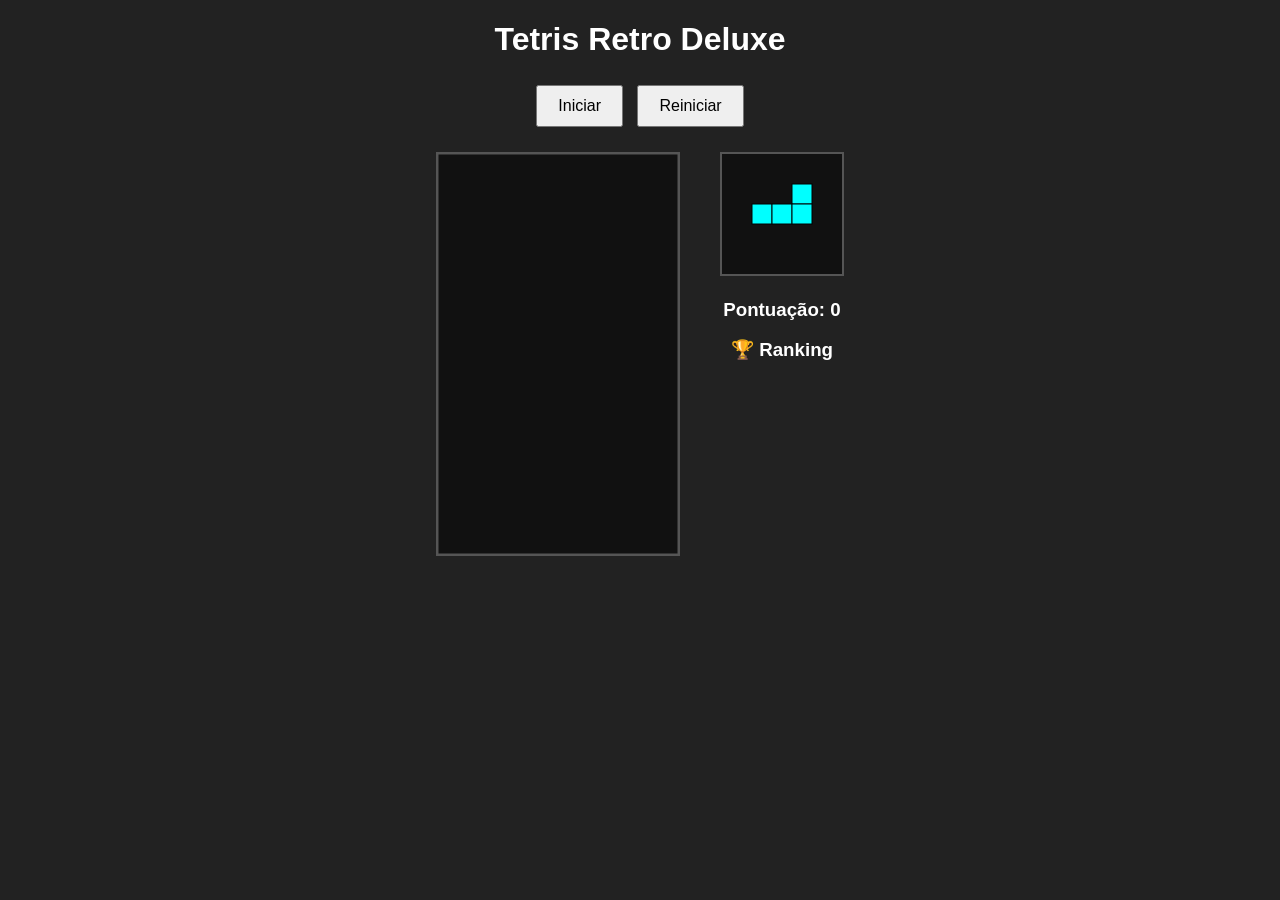
==== index.html @ eb5dce0d "feat: tetris retro deluxe initial commit" ====
<!DOCTYPE html>
<html lang="pt-br">

<head>
    <meta charset="UTF-8">
    <title>Tetris Retro Deluxe</title>

    <link rel="stylesheet" href="style.css">

    <style>
        body {
            background: #222;
            color: white;
            text-align: center;
            font-family: Arial, Helvetica, sans-serif;
        }

        canvas {
            background: #111;
            border: 2px solid #555;
            image-rendering: pixelated;
        }

        button {
            padding: 10px 20px;
            margin: 5px;
            font-size: 16px;
            cursor: pointer;
        }

        #preview {
            width: 120px;
            height: 120px;
        }

        .container {
            display: flex;
            justify-content: center;
            gap: 40px;
            margin-top: 20px;
            align-items: flex-start;
        }
    </style>

</head>

<body>

    <h1>Tetris Retro Deluxe</h1>

    <div>
        <button id="startBtn">Iniciar</button>
        <button id="restartBtn">Reiniciar</button>
    </div>

    <div class="container">

        <canvas id="tetris" width="240" height="400"></canvas>

        <div>
            <canvas id="preview" width="120" height="120"></canvas>

            <h3>Pontuação: <span id="score">0</span></h3>

            <h3>🏆 Ranking</h3>
            <ol id="rankingList"></ol>
        </div>

    </div>

    <script type="module" src="js/main.js"></script>

</body>

</html>
---- style.css ----
body {
    background-color: #222;
    color: white;
    text-align: center;
    font-family: Arial, Helvetica, sans-serif;
}

canvas {
    image-rendering: pixelated;
    background: #111;
}
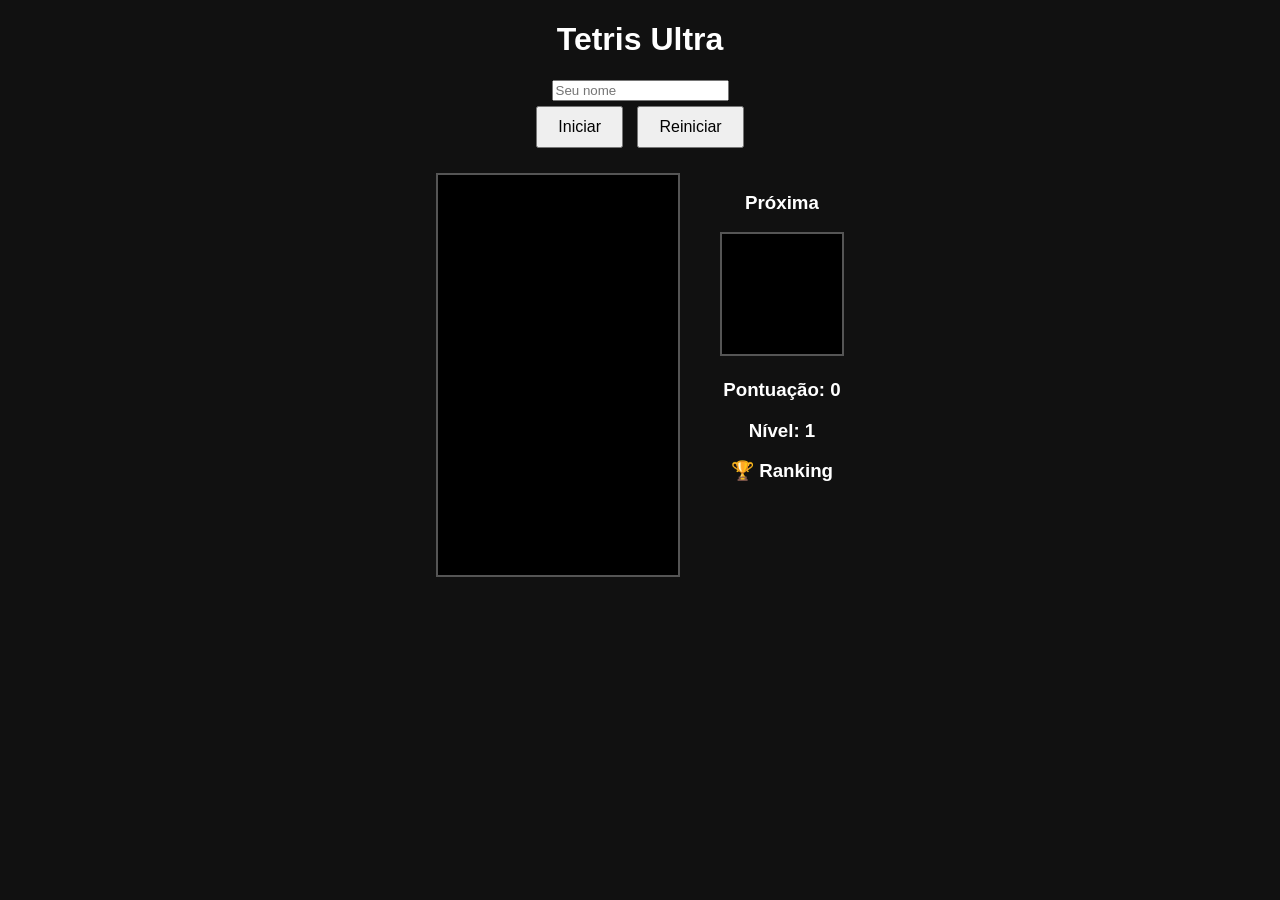
==== commit b15914c7: "atualização  versão do Tetris" ====
--- a/index.html
+++ b/index.html
@@ -3,67 +3,36 @@
 
 <head>
     <meta charset="UTF-8">
-    <title>Tetris Retro Deluxe</title>
-
+    <title>Tetris Ultra</title>
     <link rel="stylesheet" href="style.css">
-
-    <style>
-        body {
-            background: #222;
-            color: white;
-            text-align: center;
-            font-family: Arial, Helvetica, sans-serif;
-        }
-
-        canvas {
-            background: #111;
-            border: 2px solid #555;
-            image-rendering: pixelated;
-        }
-
-        button {
-            padding: 10px 20px;
-            margin: 5px;
-            font-size: 16px;
-            cursor: pointer;
-        }
-
-        #preview {
-            width: 120px;
-            height: 120px;
-        }
-
-        .container {
-            display: flex;
-            justify-content: center;
-            gap: 40px;
-            margin-top: 20px;
-            align-items: flex-start;
-        }
-    </style>
-
 </head>
 
 <body>
 
-    <h1>Tetris Retro Deluxe</h1>
+    <h1>Tetris Ultra</h1>
 
-    <div>
-        <button id="startBtn">Iniciar</button>
-        <button id="restartBtn">Reiniciar</button>
-    </div>
+    <input id="playerName" placeholder="Seu nome">
+
+    <br>
+
+    <button id="startBtn">Iniciar</button>
+    <button id="restartBtn">Reiniciar</button>
 
     <div class="container">
 
         <canvas id="tetris" width="240" height="400"></canvas>
 
         <div>
+
+            <h3>Próxima</h3>
             <canvas id="preview" width="120" height="120"></canvas>
 
             <h3>Pontuação: <span id="score">0</span></h3>
+            <h3>Nível: <span id="level">1</span></h3>
 
             <h3>🏆 Ranking</h3>
             <ol id="rankingList"></ol>
+
         </div>
 
     </div>
--- a/style.css
+++ b/style.css
@@ -1,11 +1,25 @@
 body {
-    background-color: #222;
+    background: #111;
     color: white;
     text-align: center;
-    font-family: Arial, Helvetica, sans-serif;
+    font-family: Arial;
+}
+
+.container {
+    display: flex;
+    justify-content: center;
+    gap: 40px;
+    margin-top: 20px;
 }
 
 canvas {
-    image-rendering: pixelated;
-    background: #111;
+    background: black;
+    border: 2px solid #555;
+}
+
+button {
+    padding: 10px 20px;
+    margin: 5px;
+    font-size: 16px;
+    cursor: pointer;
 }
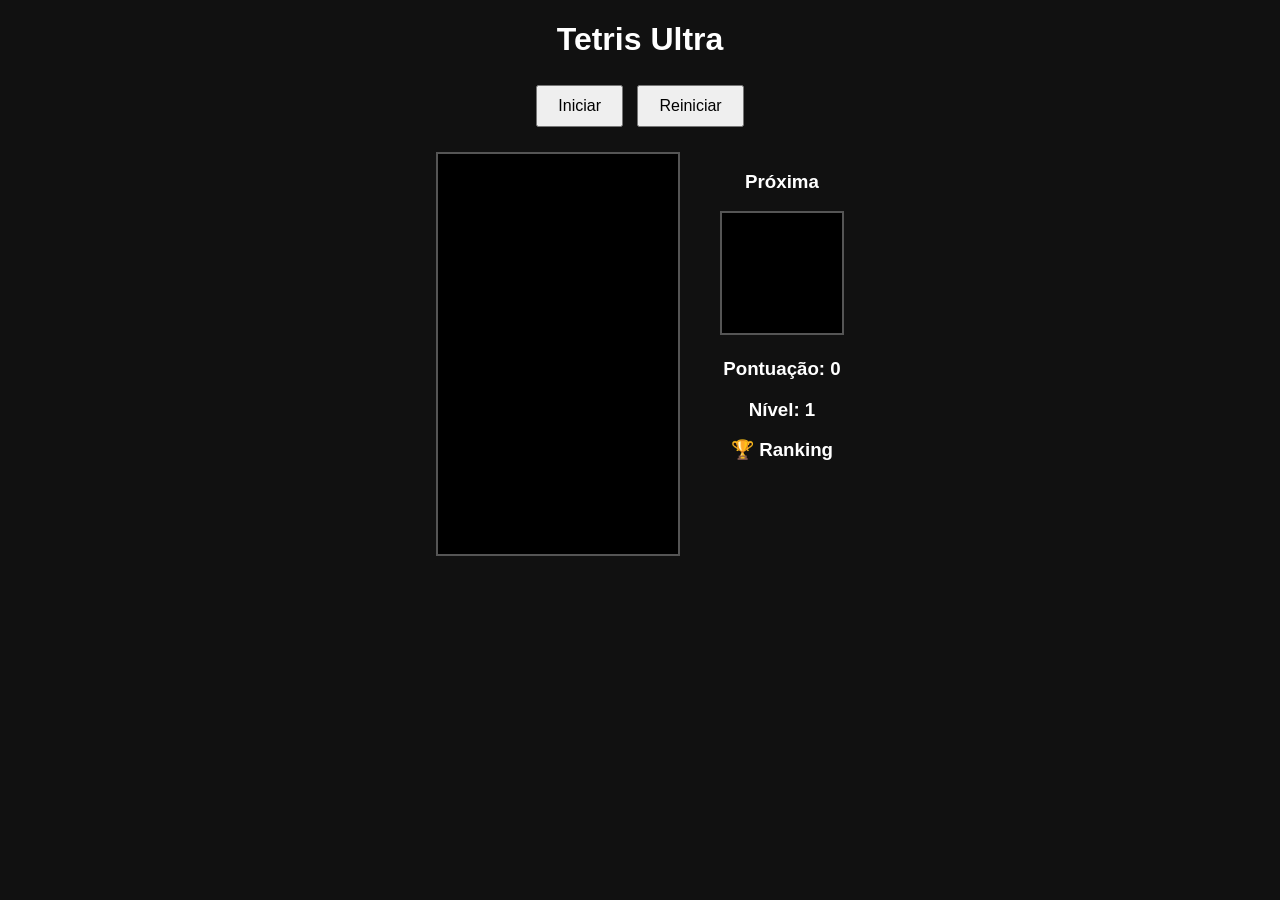
==== commit b1e4386c: "Correções" ====
--- a/index.html
+++ b/index.html
@@ -2,36 +2,72 @@
 <html lang="pt-br">
 
 <head>
+
     <meta charset="UTF-8">
+
     <title>Tetris Ultra</title>
+
     <link rel="stylesheet" href="style.css">
+
 </head>
 
 <body>
 
     <h1>Tetris Ultra</h1>
 
-    <input id="playerName" placeholder="Seu nome">
+    <div class="menu">
 
-    <br>
+        <button id="startBtn">Iniciar</button>
 
-    <button id="startBtn">Iniciar</button>
-    <button id="restartBtn">Reiniciar</button>
+        <button id="restartBtn">Reiniciar</button>
+
+    </div>
 
     <div class="container">
 
         <canvas id="tetris" width="240" height="400"></canvas>
 
-        <div>
+        <div class="side-panel">
 
             <h3>Próxima</h3>
+
             <canvas id="preview" width="120" height="120"></canvas>
 
             <h3>Pontuação: <span id="score">0</span></h3>
+
             <h3>Nível: <span id="level">1</span></h3>
 
             <h3>🏆 Ranking</h3>
+
             <ol id="rankingList"></ol>
+
+        </div>
+
+    </div>
+
+    <div id="gameOverScreen" class="gameover hidden">
+
+        <div class="gameover-box">
+
+            <h2>GAME OVER</h2>
+
+            <p>Pontuação: <span id="finalScore">0</span></p>
+
+            <div id="newRecord" class="hidden">
+
+                <p>🏆 Novo Recorde!</p>
+
+                <input id="playerNameInput" placeholder="Digite seu nome">
+
+                <br>
+
+                <button id="saveScoreBtn">Salvar Pontuação</button>
+
+            </div>
+
+            <br>
+
+            <button id="restartGameBtn">Jogar Novamente</button>
 
         </div>
 
--- a/style.css
+++ b/style.css
@@ -22,4 +22,71 @@
     margin: 5px;
     font-size: 16px;
     cursor: pointer;
+}
+
+/* GAME OVER */
+
+.gameover {
+
+    position: fixed;
+    top: 0;
+    left: 0;
+
+    width: 100%;
+    height: 100%;
+
+    background: rgba(0, 0, 0, 0.9);
+
+    display: flex;
+    justify-content: center;
+    align-items: center;
+
+}
+
+.gameover-box {
+
+    background: #1b1b1b;
+
+    padding: 40px;
+
+    border-radius: 10px;
+
+    border: 3px solid #444;
+
+    box-shadow: 0 0 25px #000;
+
+}
+
+.gameover h2 {
+
+    font-size: 42px;
+
+    color: #ff4d4d;
+
+    margin-bottom: 10px;
+
+}
+
+.gameover button {
+
+    background: #1982C4;
+    color: white;
+
+    border: none;
+
+    border-radius: 5px;
+
+}
+
+.gameover input {
+
+    padding: 8px;
+    margin-top: 10px;
+
+}
+
+.hidden {
+
+    display: none;
+
 }
